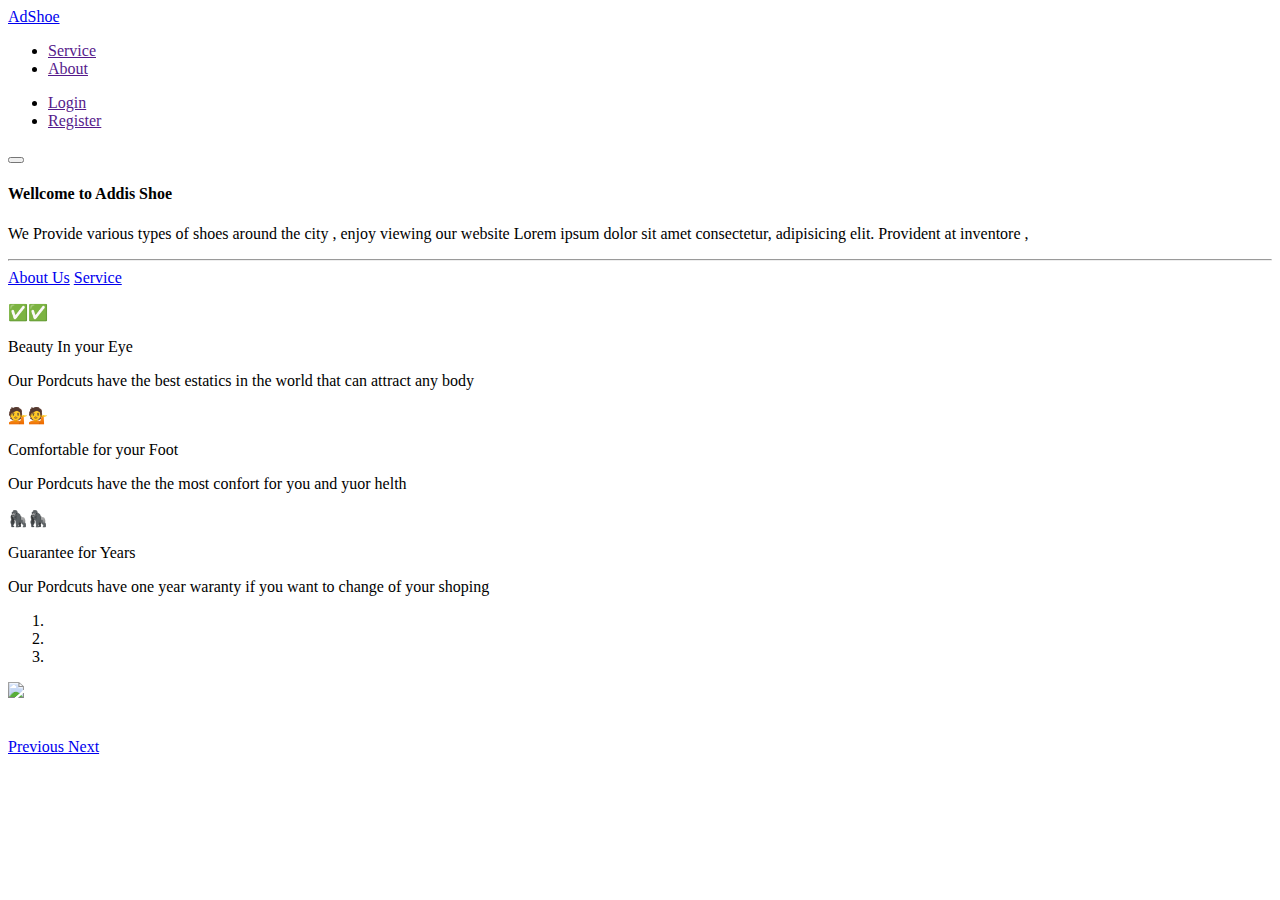
==== index.html @ f239a3de "Basic Structure" ====
<!DOCTYPE html>
<html>

<head>
    <link rel="stylesheet" href="https://stackpath.bootstrapcdn.com/bootstrap/4.5.0/css/bootstrap.min.css"
        integrity="sha384-9aIt2nRpC12Uk9gS9baDl411NQApFmC26EwAOH8WgZl5MYYxFfc+NcPb1dKGj7Sk" crossorigin="anonymous">
</head>

<body>

    <nav class="navbar navbar-expand-md navbar-dark bg-dark sticky-top">
        <a class="navbar-brand" href="index.html">AdShoe</a>

        <div class="collapse navbar-collapse" id="colNav">
            <ul class="navbar-nav ">
                <li class="nav-item"> <a class="nav-link" href="">Service</a> </li>
                <li class="nav-item"> <a class="nav-link" href="">About</a> </li>
            </ul>
            <!-- To the left side side  -->
            <ul class="navbar-nav ml-auto">
                <li class="nav-item"> <a class="nav-link" href="">Login</a> </li>
                <li class="nav-item"> <a class="nav-link" href="">Register</a> </li>
            </ul>
        </div>

        <button class="navbar-toggler" type="button" data-toggle="collapse" data-target="#colNav"
            aria-controls="navbarSupportedContent" aria-expanded="false" aria-label="Toggle navigation"> <span
                class="navbar-toggler-icon"></span> </button>

    </nav>

    <div class="jumbotron">
        <h4>Wellcome to Addis Shoe</h4>
        <p>We Provide various types of shoes around the city , enjoy viewing our website Lorem ipsum dolor sit amet
            consectetur, adipisicing elit. Provident at inventore ,</p>
        <hr class="my-4"> <a class="btn btn-outline-info btn-lg" href="about.html">About Us</a> <a
            class="btn btn-info btn-lg" href="service.html">Service</a>
    </div>
    <div class="row text-center px-4">
        <div class="col-lg-4">
            <p>✅✅</p>
            <p class="font-weight-bold"> Beauty In your Eye</p>
            <p>Our Pordcuts have the best estatics in the world that can attract any body</p>
        </div>
        <div class="col-lg-4">
            <p>💁💁</p>
            <p class="font-weight-bold"> Comfortable for your Foot</p>
            <p>Our Pordcuts have the the most confort for you and yuor helth</p>
        </div>
        <div class="col-lg-4">
            <p>🦍🦍</p>
            <p class="font-weight-bold"> Guarantee for Years </p>
            <p>Our Pordcuts have one year waranty if you want to change of your shoping</p>
        </div>
    </div>

    <div id="MySlide" class="carousel slide my-4" data-ride="carousel">
        <div id="MySlide" class="carousel slide my-4" data-ride="carousel">
            <ol class="carousel-indicators">
                <li data-target="#MySlide" data-slide-to="0" class="active"></li>
                <li data-target="#MySlide" data-slide-to="1"></li>
                <li data-target="#MySlide" data-slide-to="2"></li>
            </ol>

        </div>
        <div class="carousel-inner text-center">
            <div class="carousel-item active"> <img src="./assets/images/shoe/pic1.png"> </div>
            <div class="carousel-item "> <img src="./assets/images/shoe/pic2.png" alt=""> </div>
            <div class="carousel-item "> <img src="./assets/images/shoe/pic3.png" alt=""> </div>
        </div>
        <a class="carousel-control-prev" href="#MySlide" role="button" data-slide="prev"> <span
                class="carousel-control-prev-icon bg-info" aria-hidden="true"></span> <span
                class="sr-only">Previous</span> </a>
        <a class="carousel-control-next" href="#MySlide" role="button" data-slide="next"> <span
                class="carousel-control-next-icon bg-info" aria-hidden="true"></span> <span class="sr-only">Next</span>
        </a>
    </div>




</body>

</html>
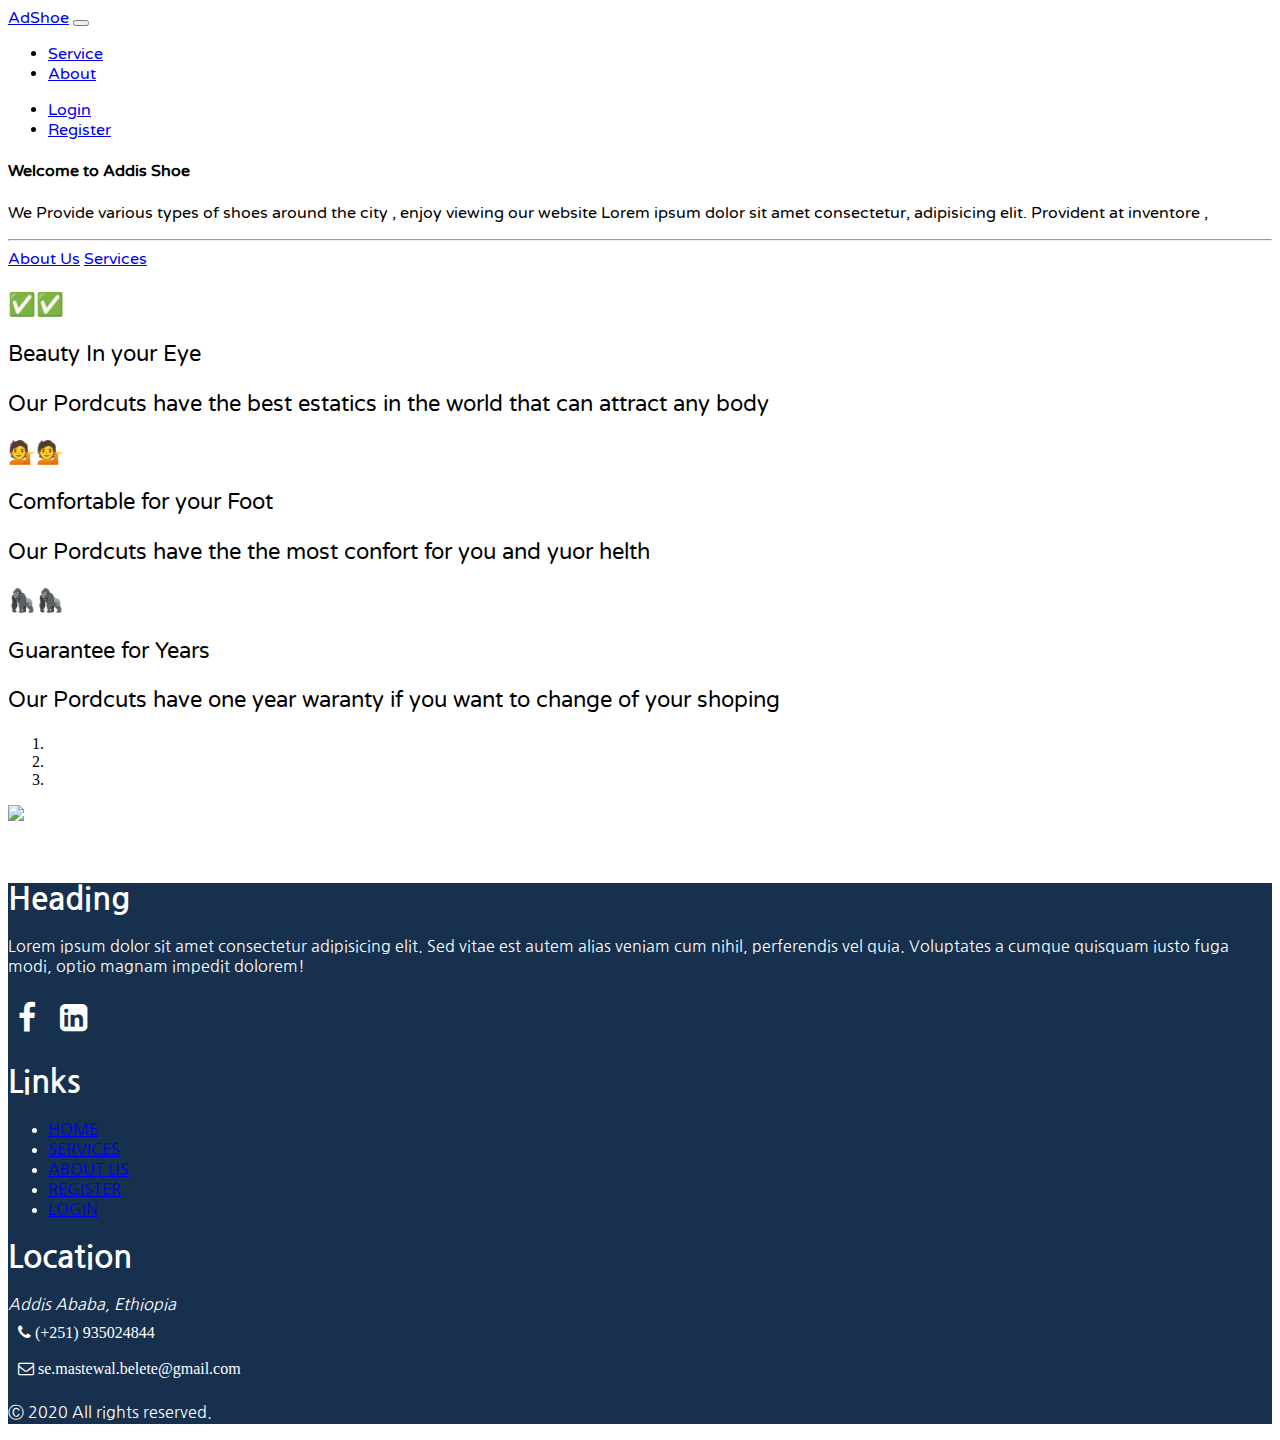
==== commit adda477d: "Adding Responsiveness" ====
--- a/index.html
+++ b/index.html
@@ -2,57 +2,79 @@
 <html>
 
 <head>
+    <meta charset="UTF-8">
+        <meta name="viewport" content="width=device-width, initial-scale=1.0">
     <link rel="stylesheet" href="https://stackpath.bootstrapcdn.com/bootstrap/4.5.0/css/bootstrap.min.css"
         integrity="sha384-9aIt2nRpC12Uk9gS9baDl411NQApFmC26EwAOH8WgZl5MYYxFfc+NcPb1dKGj7Sk" crossorigin="anonymous">
+    <link rel="stylesheet" href="./assets/css/style.css">
+        <link rel="stylesheet" href="https://stackpath.bootstrapcdn.com/font-awesome/4.7.0/css/font-awesome.min.css"
+            integrity="sha384-wvfXpqpZZVQGK6TAh5PVlGOfQNHSoD2xbE+QkPxCAFlNEevoEH3Sl0sibVcOQVnN" crossorigin="anonymous">
 </head>
 
 <body>
 
     <nav class="navbar navbar-expand-md navbar-dark bg-dark sticky-top">
-        <a class="navbar-brand" href="index.html">AdShoe</a>
+            <a class="navbar-brand" href="index.html">AdShoe</a>
+            <button class="navbar-toggler" type="button" data-toggle="collapse" data-target="#colNav"
+                aria-controls="navbarSupportedContent" aria-expanded="false" aria-label="Toggle navigation">
 
-        <div class="collapse navbar-collapse" id="colNav">
-            <ul class="navbar-nav ">
-                <li class="nav-item"> <a class="nav-link" href="">Service</a> </li>
-                <li class="nav-item"> <a class="nav-link" href="">About</a> </li>
-            </ul>
-            <!-- To the left side side  -->
-            <ul class="navbar-nav ml-auto">
-                <li class="nav-item"> <a class="nav-link" href="">Login</a> </li>
-                <li class="nav-item"> <a class="nav-link" href="">Register</a> </li>
-            </ul>
-        </div>
+                <span class="navbar-toggler-icon"></span>
 
-        <button class="navbar-toggler" type="button" data-toggle="collapse" data-target="#colNav"
-            aria-controls="navbarSupportedContent" aria-expanded="false" aria-label="Toggle navigation"> <span
-                class="navbar-toggler-icon"></span> </button>
+            </button>
 
-    </nav>
+            <div class="collapse navbar-collapse" id="colNav">
+                <ul class="navbar-nav ">
+
+                    <li class="nav-item">
+                        <a class="nav-link" href="services.html">Service</a>
+                    </li>
+                    <li class="nav-item">
+                        <a class="nav-link" href="about.html">About</a>
+                    </li>
+
+                </ul>
+
+
+                <ul class="navbar-nav ml-auto">
+
+                    <li class="nav-item">
+                        <a class="nav-link" href="login.html">Login</a>
+                    </li>
+                    <li class="nav-item">
+                        <a class="nav-link" href="register.html">Register</a>
+                    </li>
+
+                </ul>
+            </div>
+        </nav>
 
     <div class="jumbotron">
-        <h4>Wellcome to Addis Shoe</h4>
+        <h4>Welcome to Addis Shoe</h4>
         <p>We Provide various types of shoes around the city , enjoy viewing our website Lorem ipsum dolor sit amet
             consectetur, adipisicing elit. Provident at inventore ,</p>
         <hr class="my-4"> <a class="btn btn-outline-info btn-lg" href="about.html">About Us</a> <a
-            class="btn btn-info btn-lg" href="service.html">Service</a>
+            class="btn btn-info btn-lg" href="services.html">Services</a>
     </div>
-    <div class="row text-center px-4">
-        <div class="col-lg-4">
+
+    <div class="container-fluid">
+    <div class="row text-center content">
+        <div class="col-12 col-md-4">
             <p>✅✅</p>
             <p class="font-weight-bold"> Beauty In your Eye</p>
             <p>Our Pordcuts have the best estatics in the world that can attract any body</p>
         </div>
-        <div class="col-lg-4">
+        <div class="col-12 col-md-4">
             <p>💁💁</p>
             <p class="font-weight-bold"> Comfortable for your Foot</p>
             <p>Our Pordcuts have the the most confort for you and yuor helth</p>
         </div>
-        <div class="col-lg-4">
+        <div class="col-12 col-md-4">
             <p>🦍🦍</p>
             <p class="font-weight-bold"> Guarantee for Years </p>
             <p>Our Pordcuts have one year waranty if you want to change of your shoping</p>
         </div>
     </div>
+</div>
 
     <div id="MySlide" class="carousel slide my-4" data-ride="carousel">
         <div id="MySlide" class="carousel slide my-4" data-ride="carousel">
@@ -64,18 +86,88 @@
 
         </div>
         <div class="carousel-inner text-center">
-            <div class="carousel-item active"> <img src="./assets/images/shoe/pic1.png"> </div>
-            <div class="carousel-item "> <img src="./assets/images/shoe/pic2.png" alt=""> </div>
-            <div class="carousel-item "> <img src="./assets/images/shoe/pic3.png" alt=""> </div>
+            <div class="carousel-item active"> <img src="https://images.unsplash.com/photo-1578116922645-3976907a7671?ixid=MXwxMjA3fDB8MHxwaG90by1wYWdlfHx8fGVufDB8fHw%3D&ixlib=rb-1.2.1&auto=format&fit=crop&w=751&q=80"> </div>
+            <div class="carousel-item "> <img src="https://images.unsplash.com/photo-1575537302964-96cd47c06b1b?ixid=MXwxMjA3fDB8MHxwaG90by1wYWdlfHx8fGVufDB8fHw%3D&ixlib=rb-1.2.1&auto=format&fit=crop&w=750&q=80" alt=""> </div>
+            <div class="carousel-item "> <img src="https://images.unsplash.com/photo-1449505278894-297fdb3edbc1?ixid=MXwxMjA3fDB8MHxwaG90by1wYWdlfHx8fGVufDB8fHw%3D&ixlib=rb-1.2.1&auto=format&fit=crop&w=750&q=80" alt=""> </div>
         </div>
         <a class="carousel-control-prev" href="#MySlide" role="button" data-slide="prev"> <span
-                class="carousel-control-prev-icon bg-info" aria-hidden="true"></span> <span
+                class="carousel-control-prev-icon" aria-hidden="true"></span class="sr-only"><span
                 class="sr-only">Previous</span> </a>
         <a class="carousel-control-next" href="#MySlide" role="button" data-slide="next"> <span
-                class="carousel-control-next-icon bg-info" aria-hidden="true"></span> <span class="sr-only">Next</span>
+                class="carousel-control-next-icon" aria-hidden="true"></span> <span class="sr-only">Next</span>
         </a>
     </div>
 
+
+
+    <div class="container-fluid footer">
+            <footer class="p-4 mt-5">
+                <div class="row">
+                    <div class="col-12 col-md-4">
+                        <h1>Heading</h1>
+                        <p class="text-left">Lorem ipsum dolor sit amet consectetur adipisicing elit. Sed vitae est
+                            autem alias veniam cum
+                            nihil, perferendis vel quia. Voluptates a cumque quisquam iusto fuga modi, optio magnam
+                            impedit dolorem!</p>
+
+                        <i class="fa fa-facebook fa-2x"> </i>
+                        <i class="fa fa-linkedin-square fa-2x"></i>
+                        
+                    </div>
+                    <div class="col-5 col-md-4">
+                        <h1 class="text-center">Links</h1>
+                        <ul class="list-unstyled text-center">
+                            <li>
+                                <a href="index.html">HOME </a>
+                            </li>
+                            <li>
+                                <a href="services.html">SERVICES</a>
+                            </li>
+                            <li>
+                                <a href="about.html">ABOUT US </a>
+                            </li>
+                            <li>
+                                <a href="register.html">REGISTER </a>
+                            </li>
+                            <li>
+                                <a href="login.html">LOGIN</a>
+                            </li>
+                        </ul>
+                    </div>
+                    <div class="col-4 col-md-4">
+                        <h1>Location </h1>
+                        <address class="text-left">
+                            Addis Ababa, Ethiopia <br>
+                            <i class="fa fa-phone" style="color:white"> <span style="color:white">(+251)
+                                    935024844</span></i> <br>
+
+                            <i class="fa fa-envelope-o" style="color:white"><span style="color:white">
+                                    se.mastewal.belete@gmail.com</span>
+                            </i> <br>
+
+                        </address>
+
+                    </div>
+                </div>
+                <div class="row copyright">
+                    <div class="col mx-auto">
+                        <p>&#9400; 2020 All rights reserved.</p>
+                    </div>
+
+
+                </div>
+            </footer>
+        </div>
+
+    <script src="https://code.jquery.com/jquery-3.5.1.slim.min.js"
+            integrity="sha384-DfXdz2htPH0lsSSs5nCTpuj/zy4C+OGpamoFVy38MVBnE+IbbVYUew+OrCXaRkfj"
+            crossorigin="anonymous"></script>
+        <script src="https://cdn.jsdelivr.net/npm/popper.js@1.16.1/dist/umd/popper.min.js"
+            integrity="sha384-9/reFTGAW83EW2RDu2S0VKaIzap3H66lZH81PoYlFhbGU+6BZp6G7niu735Sk7lN"
+            crossorigin="anonymous"></script>
+        <script src="https://cdn.jsdelivr.net/npm/bootstrap@4.5.3/dist/js/bootstrap.min.js"
+            integrity="sha384-w1Q4orYjBQndcko6MimVbzY0tgp4pWB4lZ7lr30WKz0vr/aWKhXdBNmNb5D92v7s"
+            crossorigin="anonymous"></script>
 
 
 
--- a/assets/css/style.css
+++ b/assets/css/style.css
@@ -0,0 +1,61 @@
+@import url('https://fonts.googleapis.com/css2?family=Fira+Sans&family=Nanum+Gothic&family=Source+Sans+Pro:wght@400;700&family=Varela+Round&display=swap');
+
+.navbar{
+		font-family: 'Varela Round', Sans-serif;
+
+
+}
+
+.content{
+		font-family: 'Varela Round', Sans-serif;
+		font-size: 140%;
+
+}
+
+.jumbotron{
+	font-family: 'Varela Round', Sans-serif;
+}
+
+
+.footer{
+	background-color: #16304e;
+	color: white;
+	font-family: 'Nanum Gothic', Sans-serif;
+
+}
+
+i {
+	padding: 10px;
+
+}
+
+
+
+.display-4{
+	font-family: 'Varela Round', Sans-serif;
+
+}
+
+.service-row{
+		font-family: 'Varela Round', Sans-serif;
+
+}
+.card-title{
+	font-weight: bold;
+}
+
+
+
+.form-container{
+	font-family: 'Varela Round', Sans-serif;
+	padding: 20px;
+	padding-top: 20px;
+	color: white;
+	border-radius: 20px;
+	width: 100%;
+}
+
+#about-form{
+	padding: 10px;
+	
+}